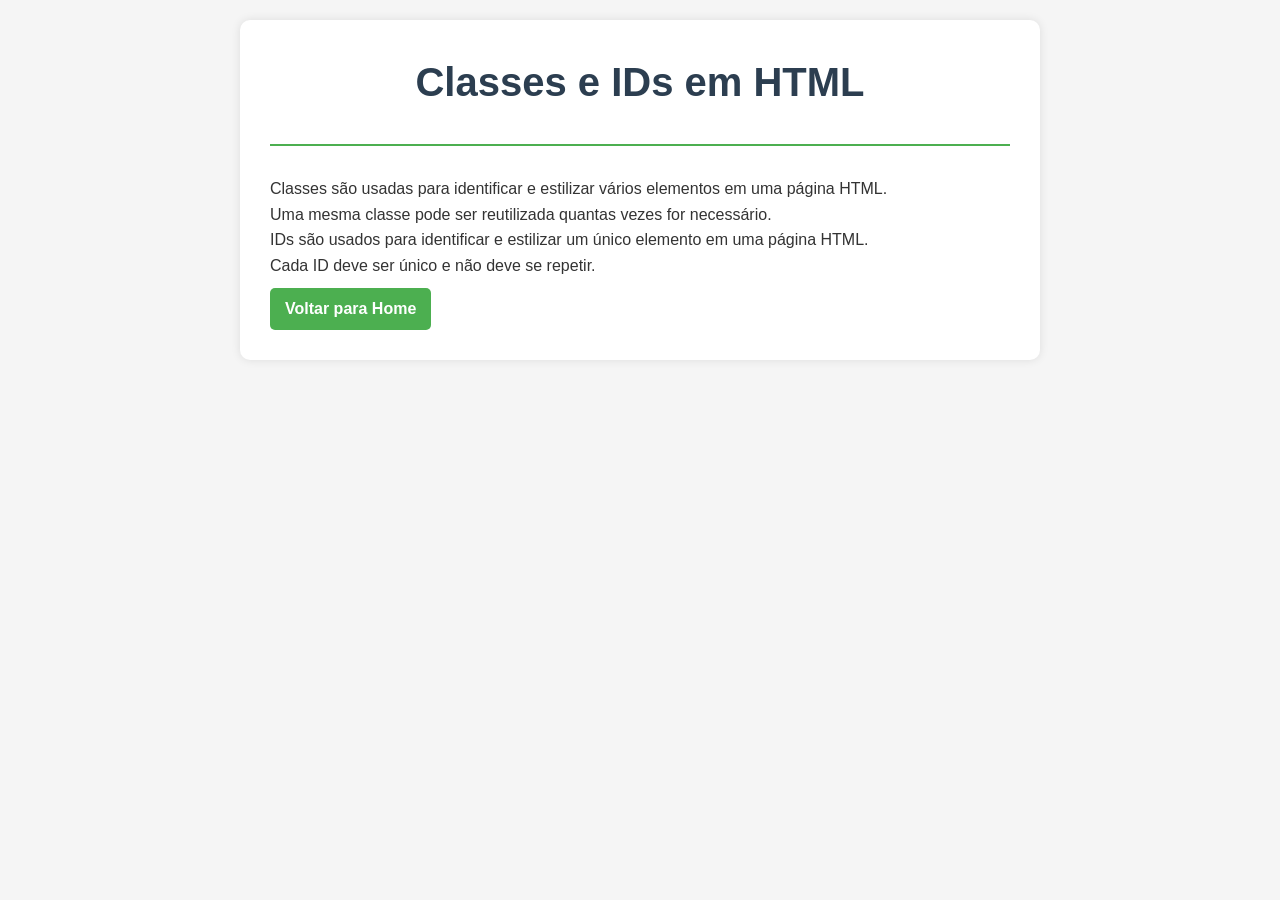
==== classe-ids.html @ 6395d100 "Primeiro commit - projeto HTML e CSS" ====
<!DOCTYPE html>
<html lang="pt-BR">
<head>
  <meta charset="UTF-8">
  <title>Classes e IDs</title>
  <link rel="stylesheet" href="css/style.css">
</head>
<body>
  <div class="pagina">
    <header>
      <h1>Classes e IDs em HTML</h1>
    </header>

    <main>
      <div class="conteudo">
        <p>Classes são usadas para identificar e estilizar vários elementos em uma página HTML.</p>
        <p>Uma mesma classe pode ser reutilizada quantas vezes for necessário.</p>
        <p>IDs são usados para identificar e estilizar um único elemento em uma página HTML.</p>
        <p>Cada ID deve ser único e não deve se repetir.</p>
      </div>

      <a href="index.html" class="botao">Voltar para Home</a>
    </main>
  </div>
</body>
</html>
---- css/style.css ----
*{
  margin: 0;
  padding: 0;
  box-sizing: border-box;
}

body {
  font-family: Arial, Helvetica, sans-serif;
  background-color: #f5f5f5;
  color: #333;
  line-height: 1.6;
  padding: 20px;
}
.pagina {
  max-width: 800px;
  margin: 0 auto;
  background-color: white;
  padding: 30px;
  border-radius: 10px;
  box-shadow: 0 0 10px rgba(0,0,0,0.1);
}
/* Cabeçalho */
header {
  text-align: center;
  margin-bottom: 30px;
  padding-bottom: 20px;
  border-bottom: 2px solid #4CAF50;
}
h1 {
  color: #2c3e50;
  font-size: 2.5rem;
  margin-bottom: 10px;
}
.subtitulo {
  color: #7f8c8d;
  font-size: 1.2rem;
}
/* Seções */
section {
  margin-bottom: 30px;
}
h2 {
  color: #3498db;
  margin-bottom: 15px;
  padding-bottom: 5px;
  border-bottom: 1px solid #eee;
}
/* Cards simples */
.card {
  background-color: #f8f9fa;
  border-left: 4px solid #3498db;
  padding: 15px;
  margin-bottom: 15px;
  border-radius: 0 5px 5px 0;
}
.card h3 {
  color: #2c3e50;
  margin-bottom: 10px;
}
.card p {
  margin-bottom: 5px;
  color: #555;
}
/* Botões */
.botao {
  display: inline-block;
  background-color: #4CAF50;
  color: white;
  padding: 8px 15px;
  text-decoration: none;
  border-radius: 5px;
  margin-top: 10px;
  font-weight: bold;
}
.botao:hover {
  background-color: #45a049;
  transform: scale(1.05);
  transition: 0.3s;
}
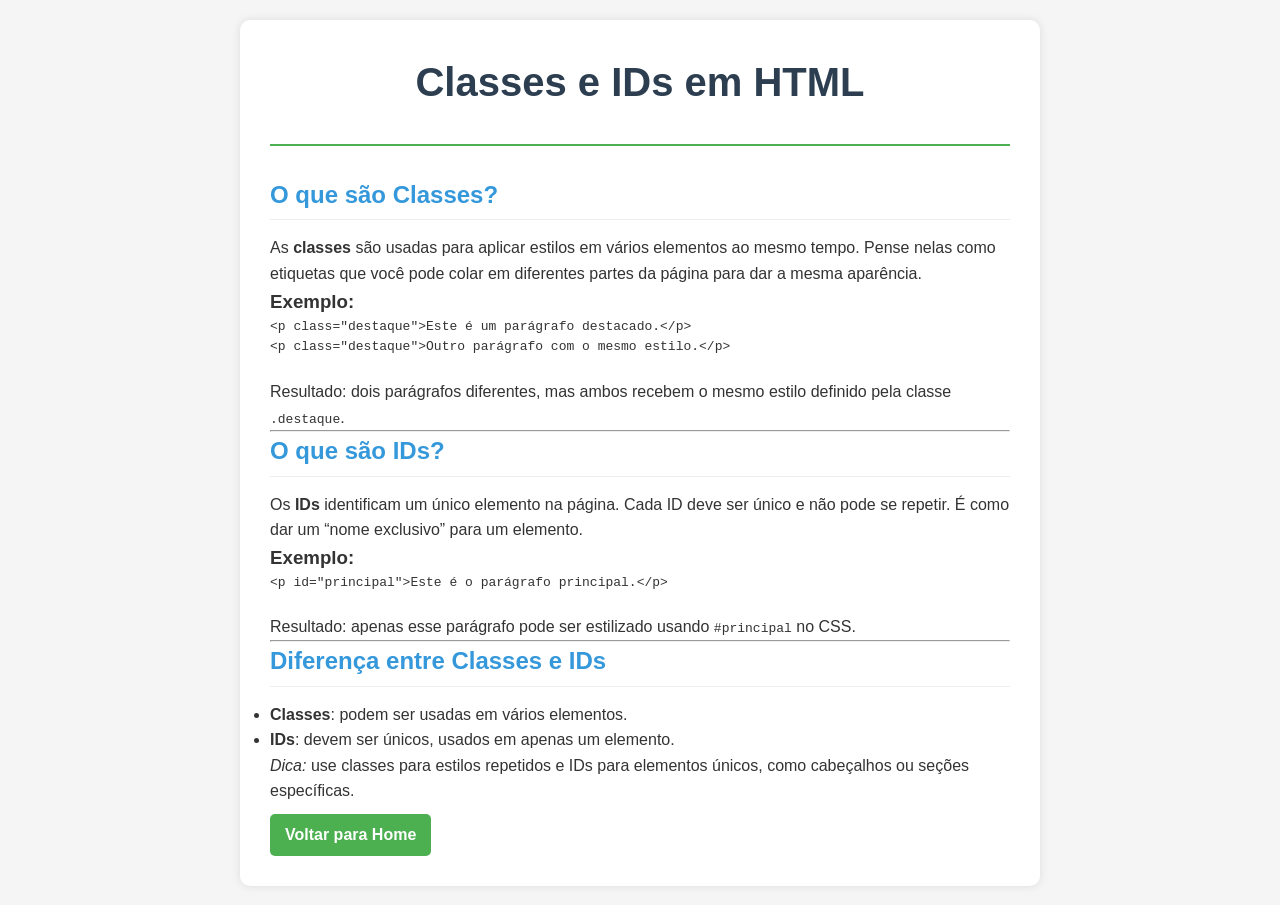
==== commit a509bdad: "Adiciona conteudo mais didatico a página Classes e IDs" ====
--- a/classe-ids.html
+++ b/classe-ids.html
@@ -13,10 +13,45 @@
 
     <main>
       <div class="conteudo">
-        <p>Classes são usadas para identificar e estilizar vários elementos em uma página HTML.</p>
-        <p>Uma mesma classe pode ser reutilizada quantas vezes for necessário.</p>
-        <p>IDs são usados para identificar e estilizar um único elemento em uma página HTML.</p>
-        <p>Cada ID deve ser único e não deve se repetir.</p>
+        <h2>O que são Classes?</h2>
+        <p>
+          As <strong>classes</strong> são usadas para aplicar estilos em vários elementos ao mesmo tempo.  
+          Pense nelas como etiquetas que você pode colar em diferentes partes da página para dar a mesma aparência.
+        </p>
+
+        <h3>Exemplo:</h3>
+        <pre>
+&lt;p class="destaque"&gt;Este é um parágrafo destacado.&lt;/p&gt;
+&lt;p class="destaque"&gt;Outro parágrafo com o mesmo estilo.&lt;/p&gt;
+        </pre>
+
+        <p>Resultado: dois parágrafos diferentes, mas ambos recebem o mesmo estilo definido pela classe <code>.destaque</code>.</p>
+
+        <hr>
+
+        <h2>O que são IDs?</h2>
+        <p>
+          Os <strong>IDs</strong> identificam um único elemento na página.  
+          Cada ID deve ser único e não pode se repetir.  
+          É como dar um “nome exclusivo” para um elemento.
+        </p>
+
+        <h3>Exemplo:</h3>
+        <pre>
+&lt;p id="principal"&gt;Este é o parágrafo principal.&lt;/p&gt;
+        </pre>
+
+        <p>Resultado: apenas esse parágrafo pode ser estilizado usando <code>#principal</code> no CSS.</p>
+
+        <hr>
+
+        <h2>Diferença entre Classes e IDs</h2>
+        <ul>
+          <li><strong>Classes</strong>: podem ser usadas em vários elementos.</li>
+          <li><strong>IDs</strong>: devem ser únicos, usados em apenas um elemento.</li>
+        </ul>
+
+        <p><em>Dica:</em> use classes para estilos repetidos e IDs para elementos únicos, como cabeçalhos ou seções específicas.</p>
       </div>
 
       <a href="index.html" class="botao">Voltar para Home</a>
